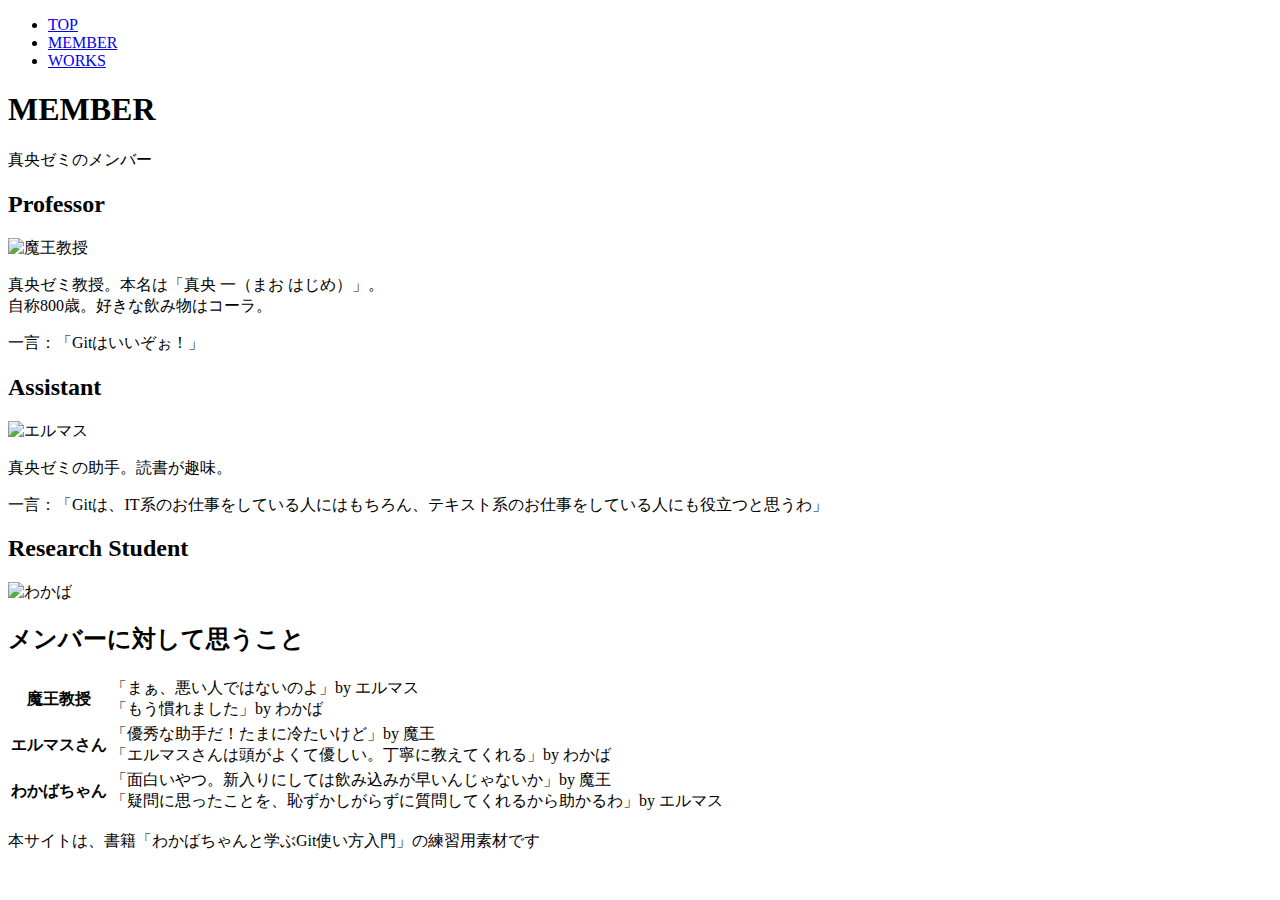
==== member.html @ df9c7e21 "sync-userがfeature1-syncブランチ作成後にコミット" ====
<!DOCTYPE html>
<html lang="ja">
<head>
  <meta charset="utf-8">
  <title>メンバー |真央真央ゼミ C＆R大学</title>
  <meta name="keywords" content="メンバー,プロフィール,真央ゼミ">
  <meta name="description" content="真央ゼミのメンバーのプロフィール一覧です。">
  <link rel="stylesheet" href="css/common.css">
  <link href="https://fonts.googleapis.com/css?family=Montserrat" rel="stylesheet">
</head>

<body>
  <header>
    <nav>
      <ul>
        <li><a href="index.html">TOP</a></li>
        <li><a href="member.html">MEMBER</a></li>
        <li><a href="works.html">WORKS</a></li>
      </ul>
	</nav>
    <h1>MEMBER</h1>
    <p>真央ゼミのメンバー</p>
  </header>

  <main>

    <div class="row">
      <div class="col harf">
        <h2>Professor</h2>
        <img src="images/icon_mao.jpg" alt="魔王教授">
        <p>真央ゼミ教授。本名は「真央 一（まお はじめ）」。<br>自称800歳。好きな飲み物はコーラ。</p>
        <p>一言：「Gitはいいぞぉ！」</p>
      </div>
      <div class="col harf">
        <h2>Assistant</h2>
        <img src="images/icon_elmas.jpg" alt="エルマス">
        <p>真央ゼミの助手。読書が趣味。</p>
        <p>一言：「Gitは、IT系のお仕事をしている人にはもちろん、テキスト系のお仕事をしている人にも役立つと思うわ」</p>
      </div>
    </div>
    <div class="row">
      <div class="col harf">
        <h2>Research Student</h2>
        <img src="images/icon_wakaba.jpg" alt="わかば">
      </div>
    </div>

    <div class="row">
      <h2>メンバーに対して思うこと</h2>
      <table>
        <tbody>
          <tr>
            <th>魔王教授</th>
            <td>「まぁ、悪い人ではないのよ」by エルマス<br>「もう慣れました」by わかば</td>
          </tr>
          <tr>
            <th>エルマスさん</th>
            <td>「優秀な助手だ！たまに冷たいけど」by 魔王<br>「エルマスさんは頭がよくて優しい。丁寧に教えてくれる」by わかば</td>
          </tr>
          <tr>
            <th>わかばちゃん</th>
            <td>「面白いやつ。新入りにしては飲み込みが早いんじゃないか」by 魔王<br>「疑問に思ったことを、恥ずかしがらずに質問してくれるから助かるわ」by エルマス</td>
          </tr> 
        </tbody>
      </table>
    </div>
  </main>
  <footer>
    <p>本サイトは、書籍「わかばちゃんと学ぶGit使い方入門」の練習用素材です</p>
  </footer>
</body>
</html>
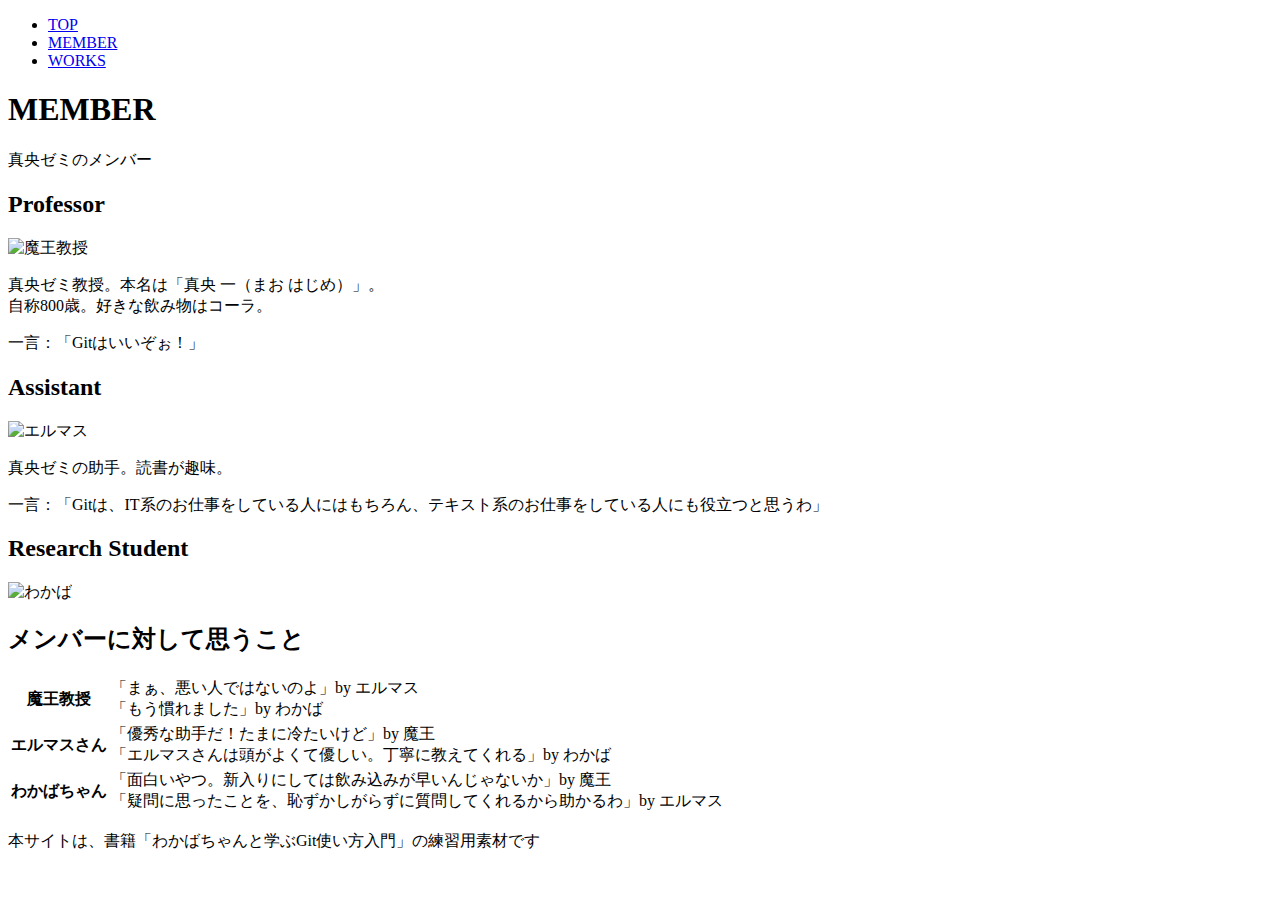
==== commit a6378b89: "sync-userがmasterブランチでコミット" ====
--- a/member.html
+++ b/member.html
@@ -2,7 +2,7 @@
 <html lang="ja">
 <head>
   <meta charset="utf-8">
-  <title>メンバー |真央真央ゼミ C＆R大学</title>
+  <title>メンバー |真央ゼミ C＆RC＆R大学</title>
   <meta name="keywords" content="メンバー,プロフィール,真央ゼミ">
   <meta name="description" content="真央ゼミのメンバーのプロフィール一覧です。">
   <link rel="stylesheet" href="css/common.css">
